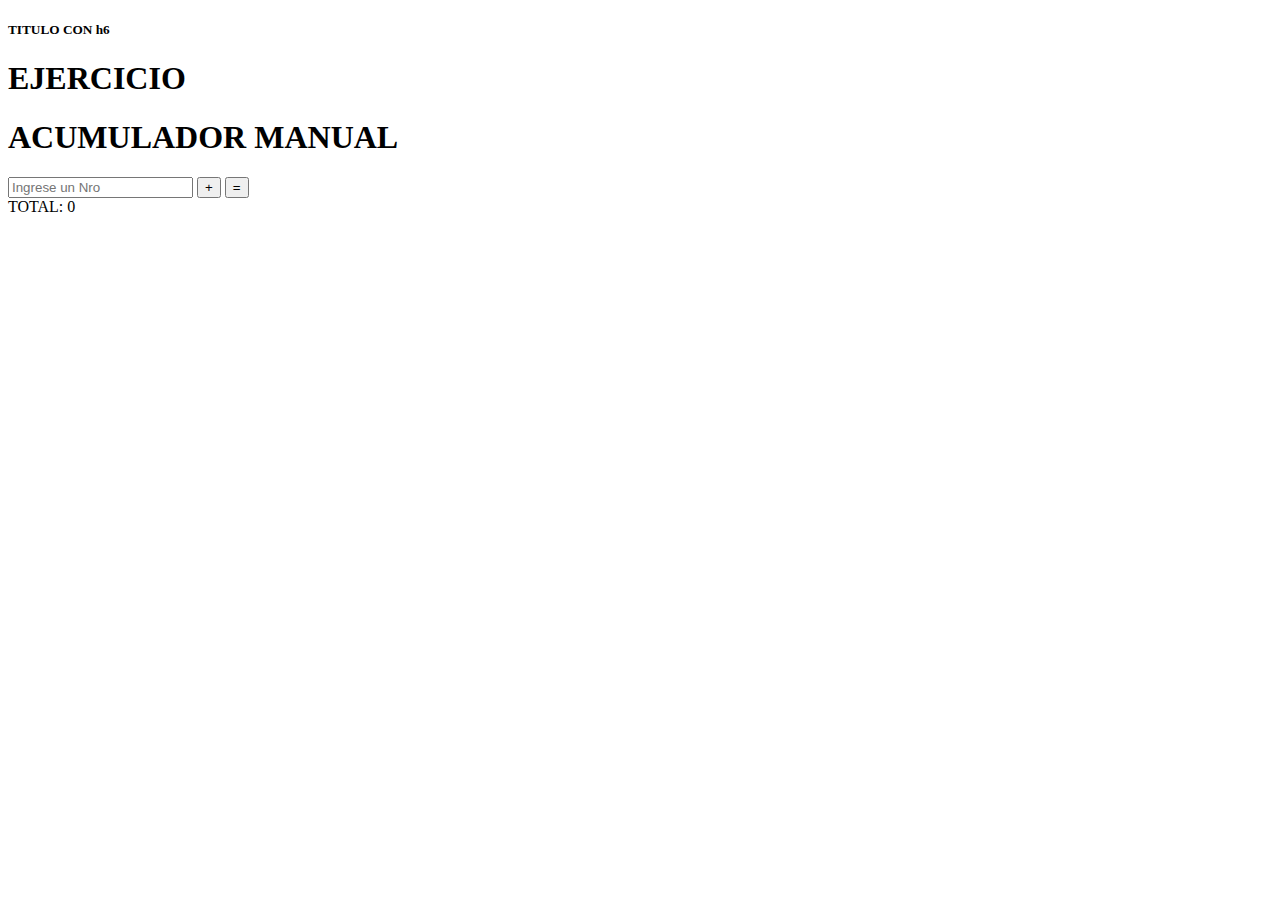
==== index.html @ 1ae206ee "Cambio en el index 2" ====
<!DOCTYPE html>
<html lang="en">

<head>
    <title>Title</title>
    <!-- Required meta tags -->
    <meta charset="utf-8" />
    <meta name="viewport" content="width=device-width, initial-scale=1, shrink-to-fit=no" />

    <!-- Bootstrap CSS v5.2.1 -->
    <link href="https://cdn.jsdelivr.net/npm/bootstrap@5.3.2/dist/css/bootstrap.min.css" rel="stylesheet"
        integrity="sha384-T3c6CoIi6uLrA9TneNEoa7RxnatzjcDSCmG1MXxSR1GAsXEV/Dwwykc2MPK8M2HN" crossorigin="anonymous" />
</head>

<body>
    <header>
    <H5>TITULO CON h6</H5>
    </header>
    <main>
        <h1>EJERCICIO</h1>
        <h1 id="resultado">ACUMULADOR MANUAL</h1>
        <div class="container">
            <div class="row">
                <div class="col-6">
                    <div class="input-group mb-3">
                        <input type="text" class="form-control"  placeholder="Ingrese un Nro" />
                        <button class="btn btn-outline-secondary" id="botonSuma" type="button" > + </button>
                        <button class="btn btn-outline-secondary" id="botonIgual" type="button" > =  </button>
                    </div>
            </div>
  
            <div class="col-6">
                <div class="visually-hidden" id="calculo">TOTAL: <span id="total">0</span>
            </div>
        </div>

        <script src="app.js"></script>
    </main>
    <footer>
        <!-- place footer here -->
    </footer>
    <!-- Bootstrap JavaScript Libraries -->
    <script src="https://cdn.jsdelivr.net/npm/@popperjs/core@2.11.8/dist/umd/popper.min.js"
        integrity="sha384-I7E8VVD/ismYTF4hNIPjVp/Zjvgyol6VFvRkX/vR+Vc4jQkC+hVqc2pM8ODewa9r"
        crossorigin="anonymous"></script>

    <script src="https://cdn.jsdelivr.net/npm/bootstrap@5.3.2/dist/js/bootstrap.min.js"
        integrity="sha384-BBtl+eGJRgqQAUMxJ7pMwbEyER4l1g+O15P+16Ep7Q9Q+zqX6gSbd85u4mG4QzX+"
        crossorigin="anonymous"></script>
</body>

</html>
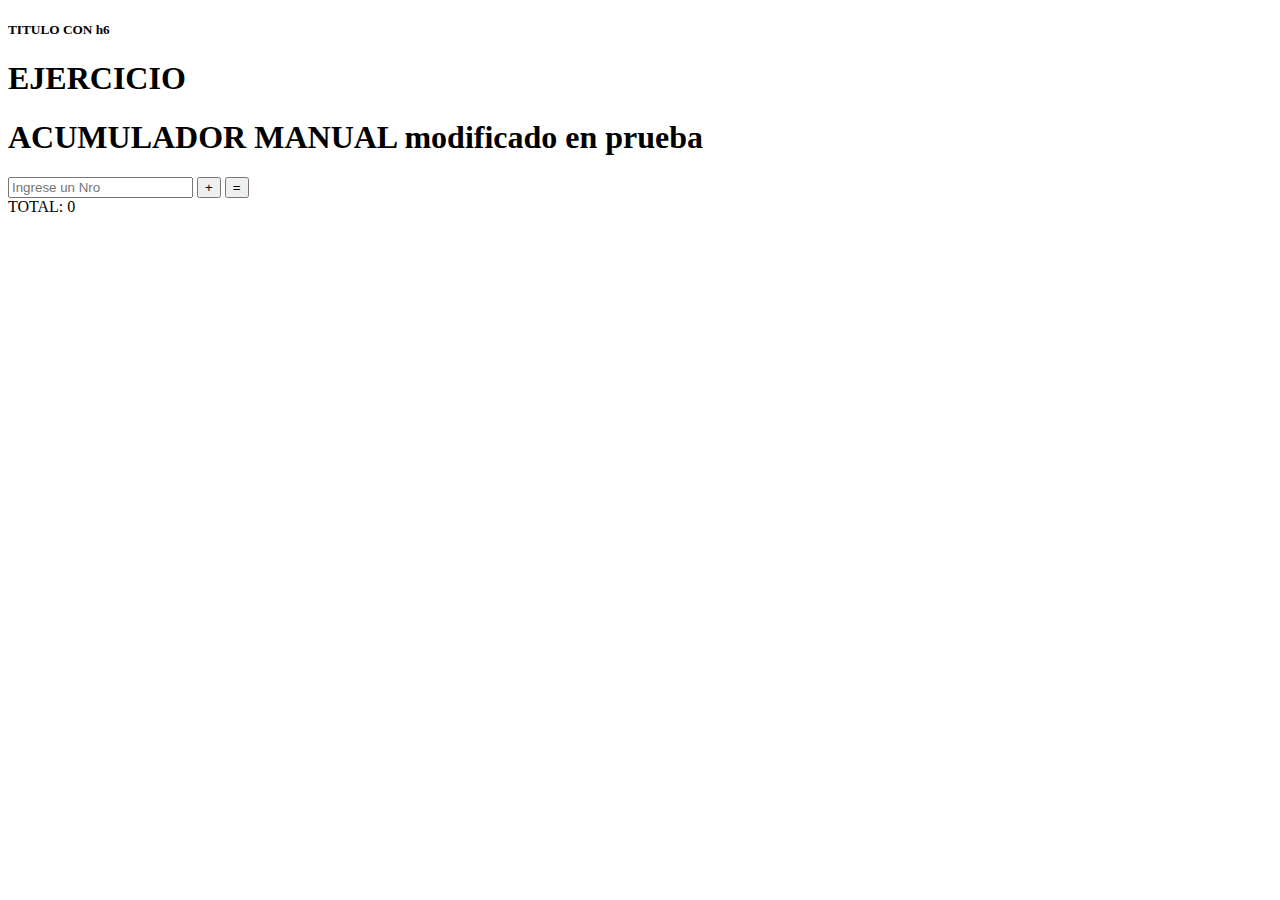
==== commit 364b7ae2: "prueba" ====
--- a/index.html
+++ b/index.html
@@ -18,7 +18,7 @@
     </header>
     <main>
         <h1>EJERCICIO</h1>
-        <h1 id="resultado">ACUMULADOR MANUAL</h1>
+        <h1 id="resultado">ACUMULADOR MANUAL modificado en prueba</h1>
         <div class="container">
             <div class="row">
                 <div class="col-6">
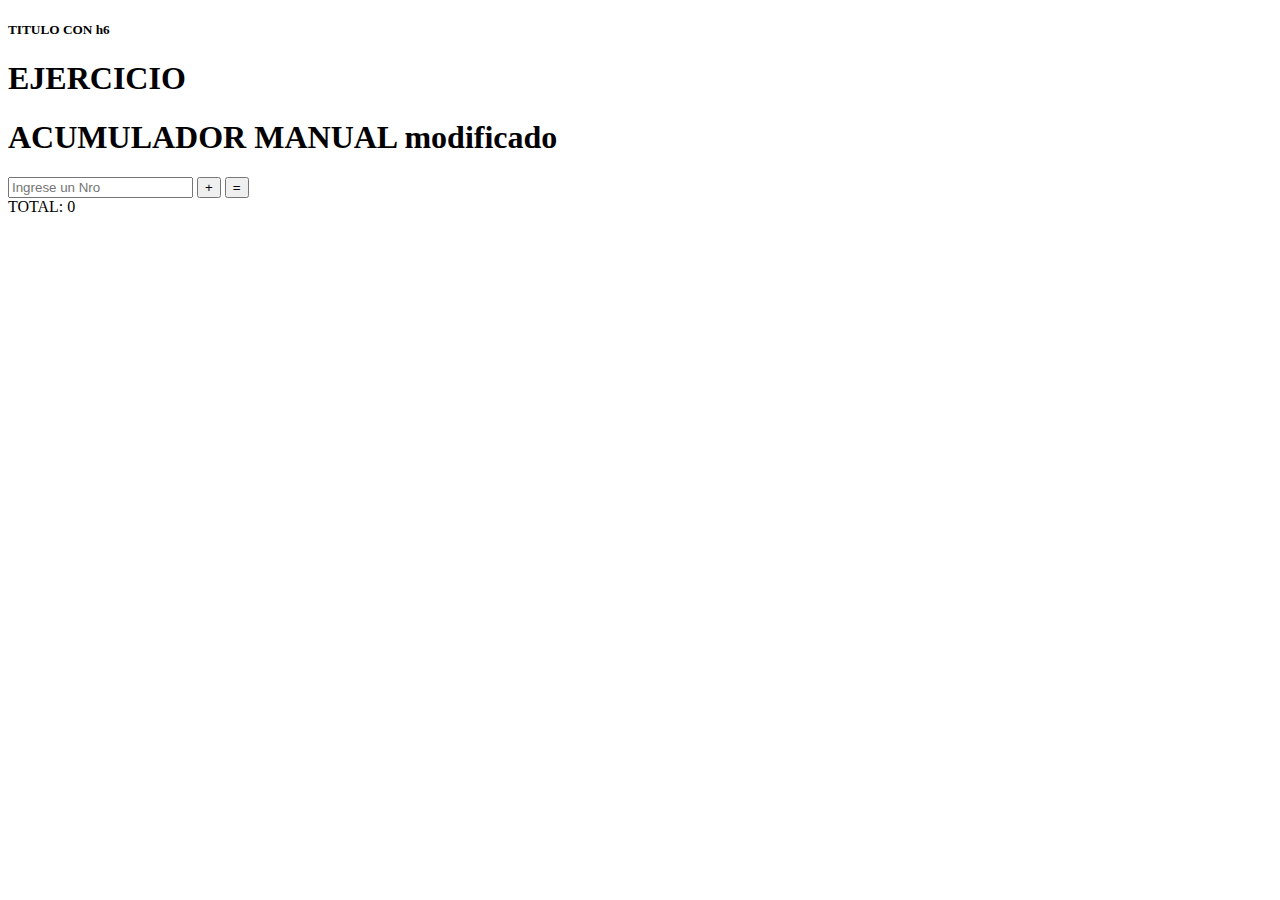
==== commit 50b94068: "Desahcer 2" ====
--- a/index.html
+++ b/index.html
@@ -18,7 +18,7 @@
     </header>
     <main>
         <h1>EJERCICIO</h1>
-        <h1 id="resultado">ACUMULADOR MANUAL modificado en prueba</h1>
+        <h1 id="resultado">ACUMULADOR MANUAL modificado</h1>
         <div class="container">
             <div class="row">
                 <div class="col-6">
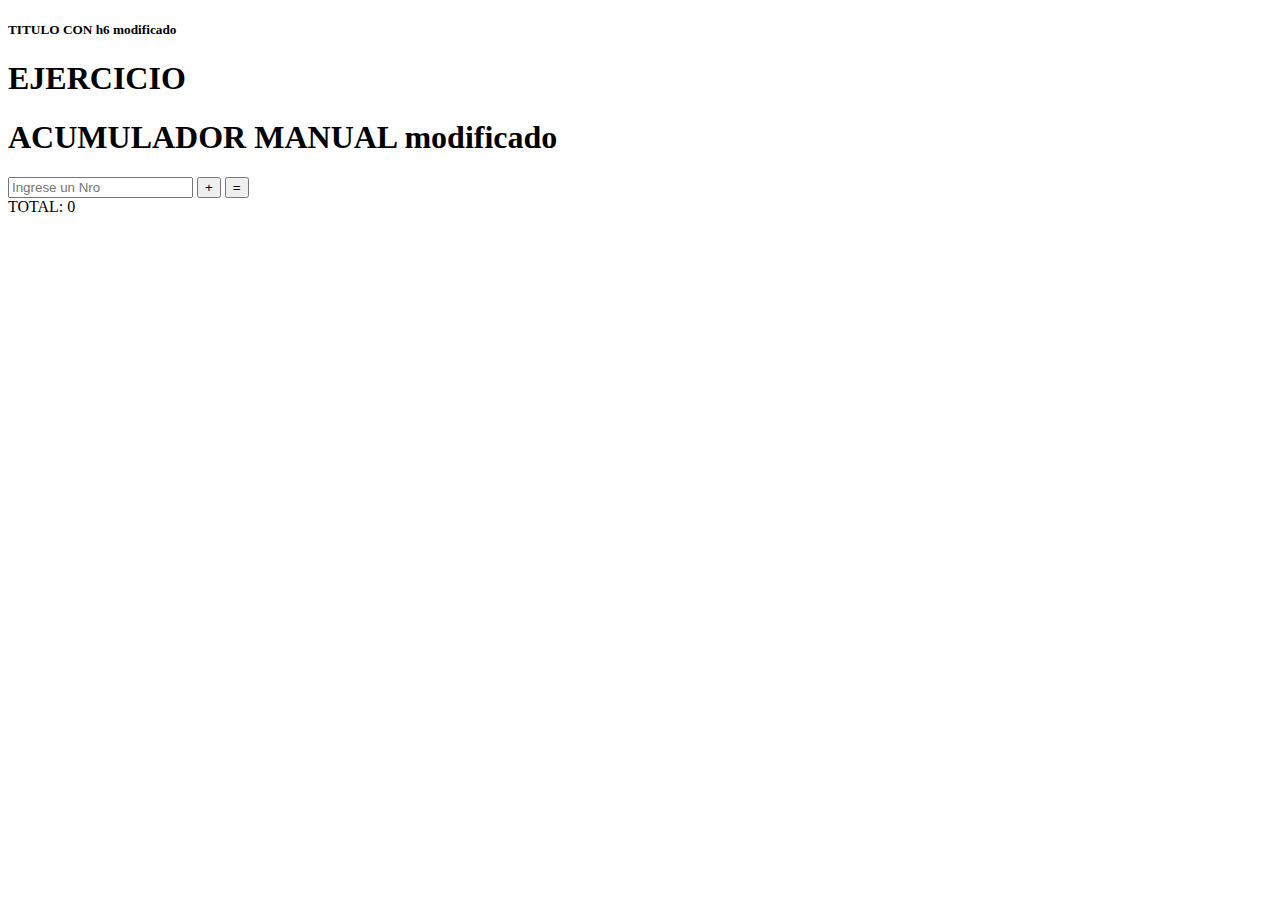
==== commit ceb8076a: "Modificacion martes" ====
--- a/index.html
+++ b/index.html
@@ -14,7 +14,7 @@
 
 <body>
     <header>
-    <H5>TITULO CON h6</H5>
+    <H5>TITULO CON h6 modificado</H5>
     </header>
     <main>
         <h1>EJERCICIO</h1>
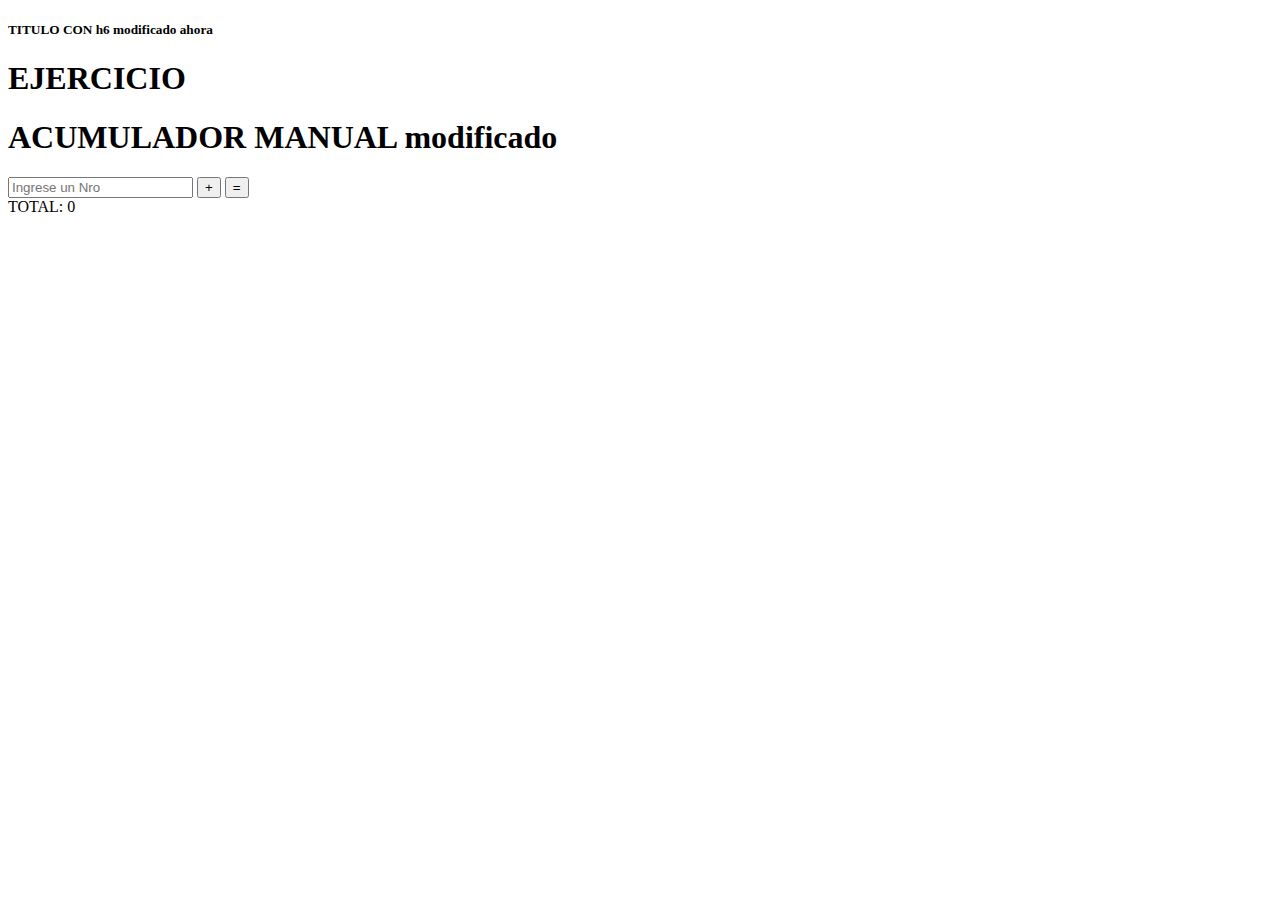
==== commit 3a22c35f: "Cambio martes 2" ====
--- a/index.html
+++ b/index.html
@@ -14,7 +14,7 @@
 
 <body>
     <header>
-    <H5>TITULO CON h6 modificado</H5>
+    <H5>TITULO CON h6 modificado ahora</H5>
     </header>
     <main>
         <h1>EJERCICIO</h1>
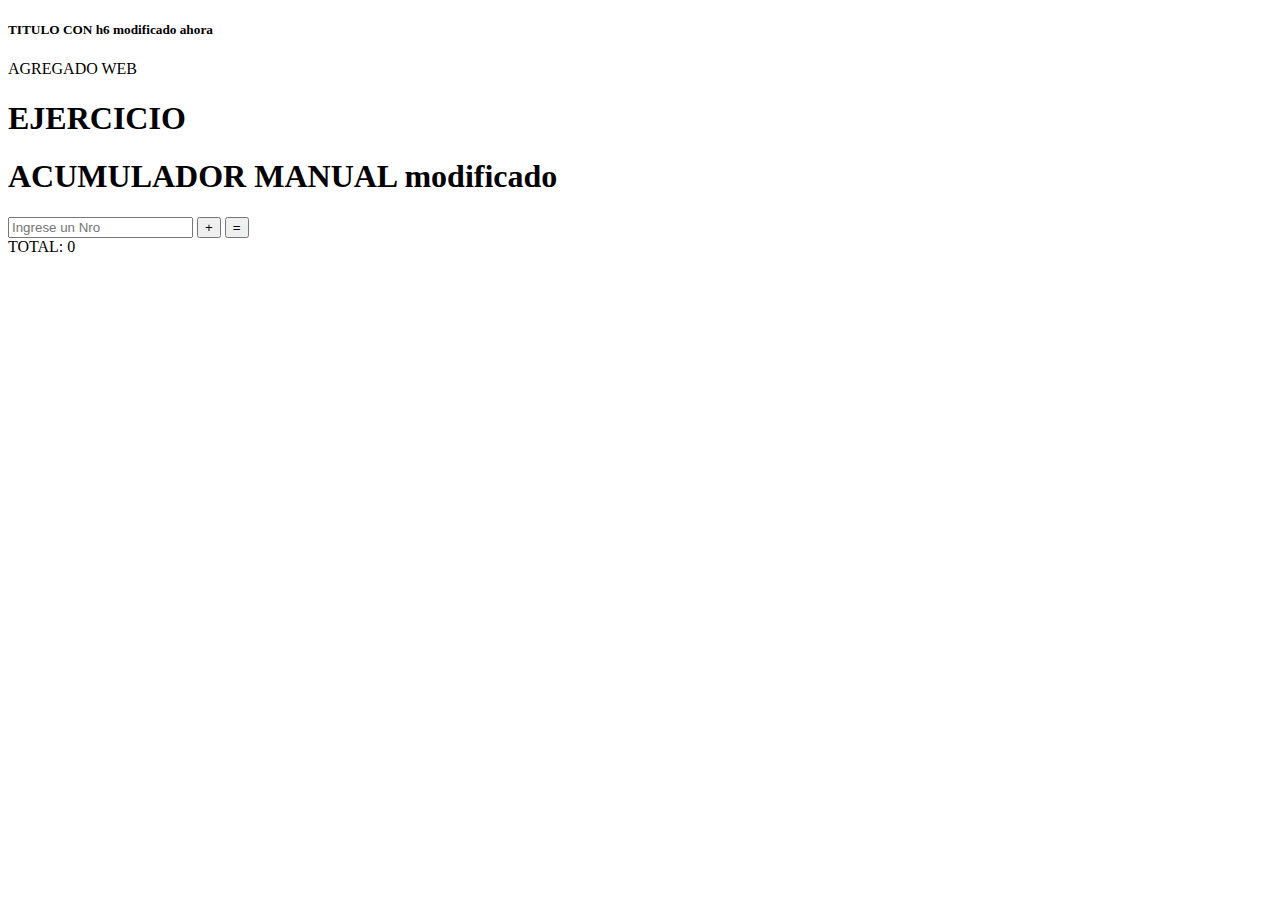
==== commit c9f13ad9: "Agregado WEB" ====
--- a/index.html
+++ b/index.html
@@ -15,6 +15,7 @@
 <body>
     <header>
     <H5>TITULO CON h6 modificado ahora</H5>
+        AGREGADO WEB
     </header>
     <main>
         <h1>EJERCICIO</h1>
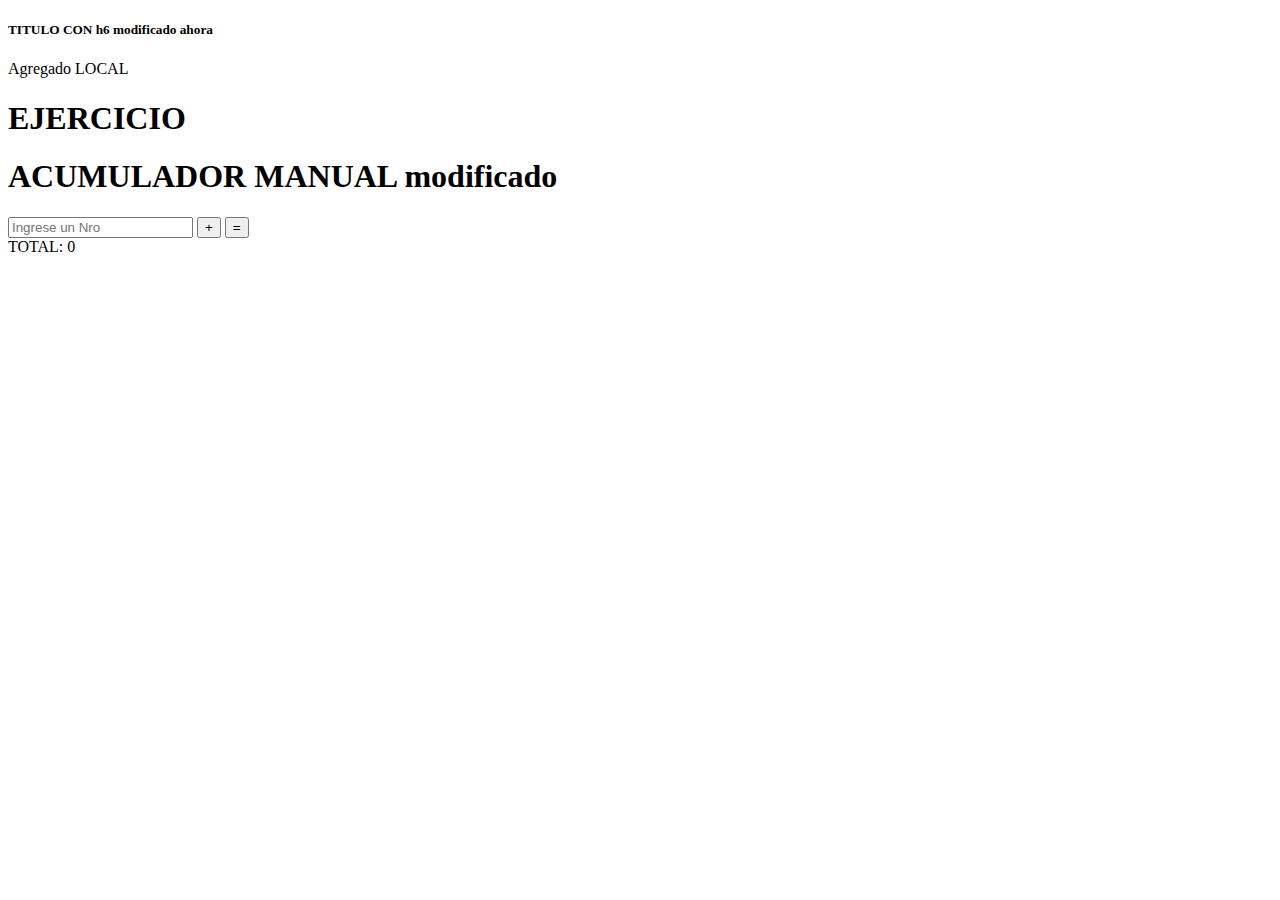
==== commit 8216d5c4: "Cambio local" ====
--- a/index.html
+++ b/index.html
@@ -15,7 +15,7 @@
 <body>
     <header>
     <H5>TITULO CON h6 modificado ahora</H5>
-        AGREGADO WEB
+    Agregado LOCAL
     </header>
     <main>
         <h1>EJERCICIO</h1>
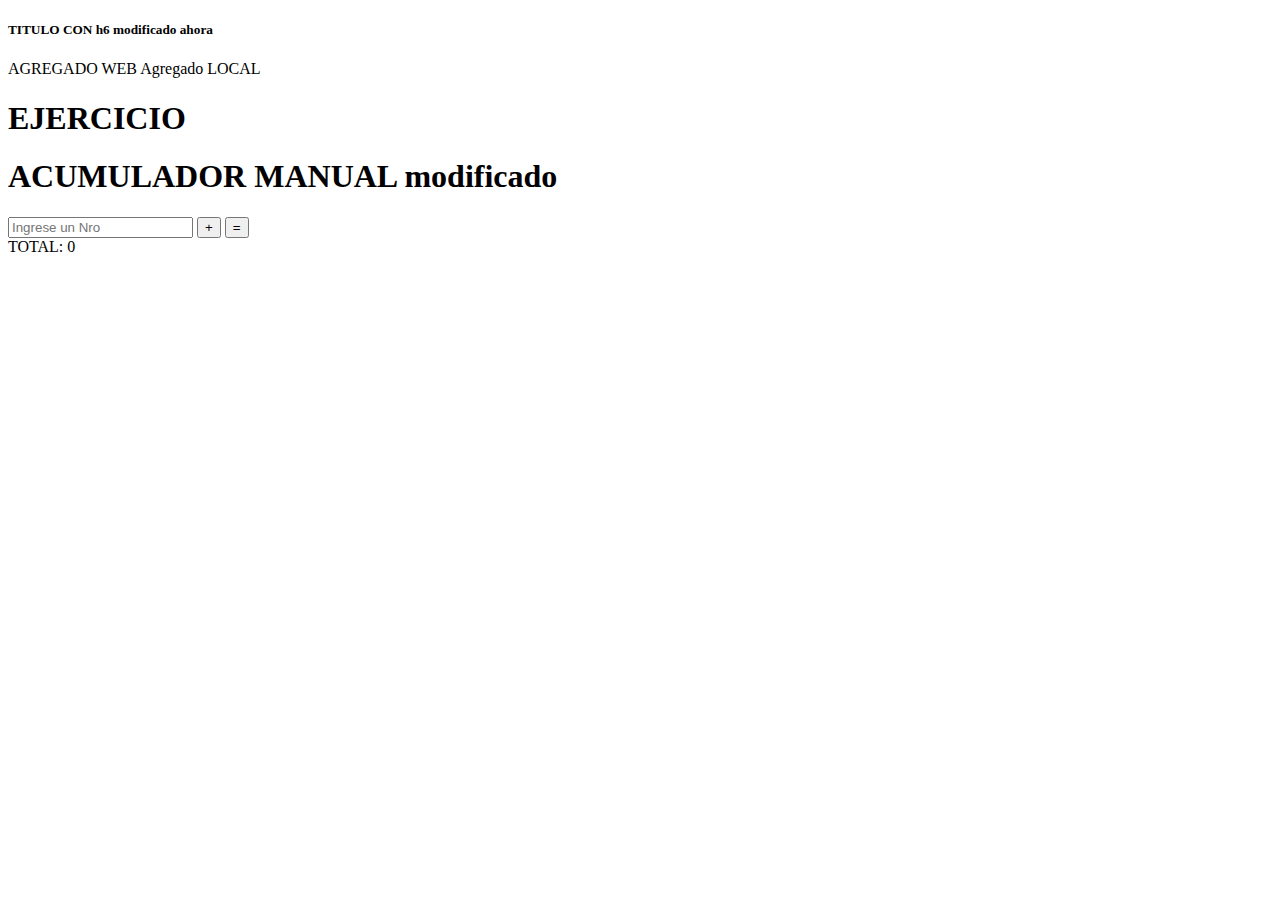
==== commit beea3c49: "Merge branch 'main' of https://github.com/frolandelli/PracticaEscuela" ====
--- a/index.html
+++ b/index.html
@@ -15,6 +15,7 @@
 <body>
     <header>
     <H5>TITULO CON h6 modificado ahora</H5>
+        AGREGADO WEB
     Agregado LOCAL
     </header>
     <main>
